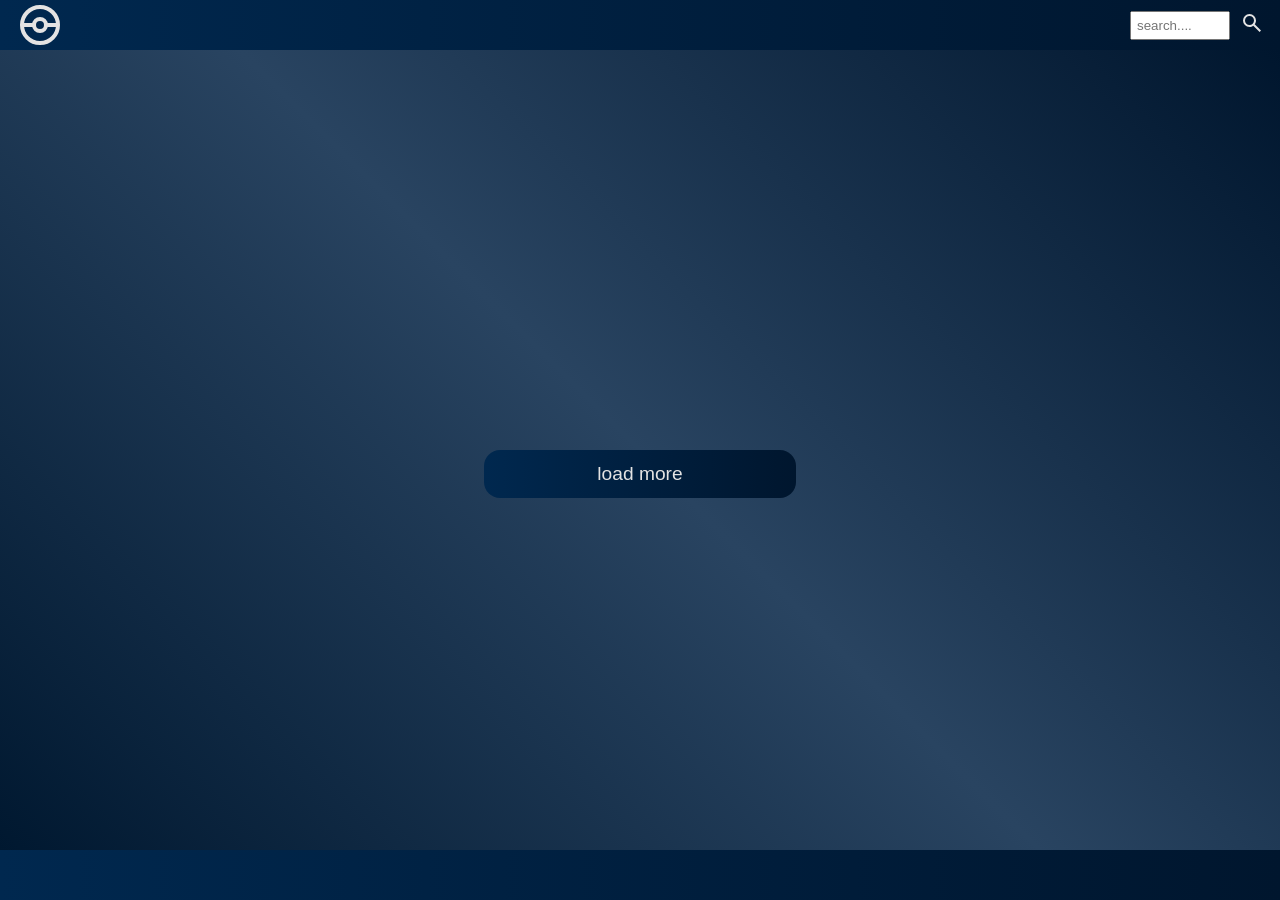
==== index.html @ 9217a95e "feat: implement load and render from 20 pokemon and add the function to load more pokemon" ====
<!DOCTYPE html>
<html lang="de">
  <head>
    <meta charset="UTF-8" />
    <meta name="viewport" content="width=device-width, initial-scale=1.0" />

    <title>Pokedex</title>

    <!-- Embdedding Favicon -->
    <link rel="icon" type="image/png" href="src/favicon/fav.png" />

    <!-- Embedding CSS -->
    <link rel="stylesheet" href="src/css/base.css" />
    <link rel="stylesheet" href="src/css/components.css" />
    <link rel="stylesheet" href="src/css/style.css" />

    <!-- Embedding JavaScript -->
    <script src="src/js/script.js" defer></script>
    <script src="src/js/templates.js" defer></script>
  </head>
  <body onload="init()">
    <header>
      <nav class="container">
        <div class="logo-container">
          <a href="#">
            <svg class="logo" xmlns="http://www.w3.org/2000/svg" viewBox="0 0 24 24">
              <path d="M3 12a9 9 0 1 0 18 0 9 9 0 1 0 -18 0"></path>
              <path d="M9 12a3 3 0 1 0 6 0 3 3 0 1 0 -6 0"></path>
              <path d="M3 12h6"></path>
              <path d="M15 12h6"></path>
            </svg>
          </a>
        </div>
        <div class="controls">
          <form>
            <input id="search" type="text" placeholder="search...." />
            <button class="search-button" type="button">
              <svg class="search-icon" xmlns="http://www.w3.org/2000/svg" viewBox="0 -960 960 960">
                <path
                  d="M784-120 532-372q-30 24-69 38t-83 14q-109 0-184.5-75.5T120-580q0-109 75.5-184.5T380-840q109 0 184.5 75.5T640-580q0 44-14 83t-38 69l252 252-56 56ZM380-400q75 0 127.5-52.5T560-580q0-75-52.5-127.5T380-760q-75 0-127.5 52.5T200-580q0 75 52.5 127.5T380-400Z"
                />
              </svg>
            </button>
          </form>
        </div>
      </nav>
    </header>
    <main>
      <div class="card-container container"></div>
      <div class="button-container container">
        <button id="load-more" type="button" onclick="loadMore()">load more</button>
      </div>
    </main>

    <footer></footer>
  </body>
</html>
---- src/css/base.css ----
/* Fonts einbinden */
@font-face {
  font-family: "Oswald";
  src: url(../fonts/Oswald/Oswald-VariableFont_wght.ttf) format("truetype");
  font-weight: 100 900;
  font-style: normal;
}

@font-face {
  font-family: "Playwrite";
  src: url(../fonts/Playwrite/PlaywriteDESAS-VariableFont_wght.ttf) format("truetype");
  font-weight: 100 900;
  font-style: normal;
}

:root {
  /* Farbe */
  --color-bg-main: linear-gradient(45deg, #001830 0%, #294461 50%, #00162e 100%);
  --color-bg-header-footer: linear-gradient(90deg, #00284f 0%, #00162e 100%);
  --color-bg-img: rgba(227, 227, 227, 0.2);
  --color-fonts: rgb(227, 227, 227);

  /* color Elements */
  --normal: linear-gradient(45deg, #a8a77a 0%, #d6d6c2 100%);
  --fire: linear-gradient(45deg, #ee8130 0%, #f5ac78 100%);
  --water: linear-gradient(45deg, #6390f0 0%, #7ac7ff 100%);
  --electric: linear-gradient(45deg, #f7d02c 0%, #fff700 100%);
  --grass: linear-gradient(45deg, #77c750 0%, #43b30b 100%);
  --ice: linear-gradient(45deg, #96d9d6 0%, #b3ffff 100%);
  --fighting: linear-gradient(45deg, #c22e28 0%, #ff5e5e 100%);
  --poison: linear-gradient(45deg, #a33ea1 0%, #e070e0 100%);
  --ground: linear-gradient(45deg, #e2bf65 0%, #b1732e 100%);
  --flying: linear-gradient(45deg, #a98ff3 0%, #d6baff 100%);
  --psychic: linear-gradient(45deg, #f95587 0%, #ffb5d6 100%);
  --bug: linear-gradient(45deg, #a6b91a 0%, #d1e156 100%);
  --rock: linear-gradient(45deg, #b6a136 0%, #e2c275 100%);
  --ghost: linear-gradient(45deg, #735797 0%, #b39ddb 100%);
  --dragon: linear-gradient(45deg, #6f35fc 0%, #a27dfa 100%);
  --dark: linear-gradient(45deg, #705746 0%, #a89f94 100%);
  --steel: linear-gradient(45deg, #b7b7ce 0%, #d1d1e0 100%);
  --fairy: linear-gradient(45deg, #d685ad 0%, #ffb7fa 100%);

  /* Schriftarten */
  --font-general: "Oswald";
}

* {
  margin: 0;
  padding: 0;
  box-sizing: border-box;
  /* outline: 1px solid red; Dev */
}

html {
  scroll-behavior: smooth;
}

/* Text-Grundlagen */
body {
  display: flex;
  flex-direction: column;
  min-height: 100vh;
  font-size: 16px; /* nur für Programierung, Später löschen  */
  font-family: var(--font-general), sans-serif, monospace; /* Standartschriftart*/
}

/* Contentbegrenzung */
.container {
  max-width: 1400px;
  width: 100%;
  padding: 0 1rem;
  margin: 0 auto;
}

a {
  display: flex;
  align-items: center;
}

/* h2 {
  color: var(--color-fonts);
} */

header,
footer {
  background: var(--color-bg-header-footer);
  height: 50px;
}

nav {
  display: flex;
  height: 100%;
  align-items: center;
  justify-content: space-between;
}

main {
  display: flex;
  justify-content: center;
  flex-grow: 1;
  flex-direction: column;
  background: var(--color-bg-main);
}

button {
  cursor: pointer;
  background: var(--color-bg-header-footer);
  height: 3rem;
  width: 25%;
  border-radius: 1rem;
  font-size: 1.2rem;
  transition: all 125ms ease-in-out;
  border: none;
  color: var(--color-fonts);
}

button:hover {
  scale: 1.1;
}

form {
  display: flex;
  align-items: center;
  gap: 10px;
}

input {
  padding: 5px;
  width: 100px;
}
---- src/css/components.css ----
.logo-container {
  display: flex;
  align-items: center;
  justify-content: center;
  height: 100%;
}

.logo {
  fill: none;
  stroke: var(--color-fonts);
  height: 48px;
  width: 48px;
  stroke-width: 2px;
}

.search-button {
  background: transparent;
}

.search-icon {
  height: 24px;
  width: 24px;
  fill: var(--color-fonts);
}

.card-body {
  position: relative;
  overflow: hidden;
  display: flex;

  padding: 10px;
  height: 200px;
  min-width: 280px;
  flex: 1;
  border-radius: 1rem;
  cursor: pointer;
  transition: all 125ms ease-in-out;
}

.card-body:hover {
  transform: scale(1.02);
  box-shadow: 0 8px 24px rgba(0, 0, 0, 0.5);
  filter: brightness(1.1);
}

.background-img {
  position: absolute;
  right: -100px;
  bottom: -105px;
  rotate: 33deg;
}

.poke-background {
  fill: none;
  stroke: var(--color-fonts);
  height: 400px;
  width: 400px;
  stroke-width: 2px;
  filter: opacity(0.3);
  z-index: 1;
}

.data-container {
  display: flex;
  flex-direction: column;
  height: 100%;
  width: 60%;
  z-index: 2;
}

.elements {
  display: flex;
  align-items: center;
  height: 100%;
  gap: 10px;
}

.element {
  display: flex;
  align-items: center;
  justify-content: center;
  box-shadow: 5px 5px 5px rgba(0, 0, 0, 0.5);
  padding: 0.5rem;
  border-radius: 10px;
  min-width: 4rem;
  border: 1px solid rgba(0, 0, 0, 0.5);
}

.poke-img {
  display: flex;
  height: 100%;
  width: 40%;
  z-index: 2;
}

.poke-img > img {
  width: 100%;
}

.normal {
  background: var(--normal);
}

.fire {
  background: var(--fire);
}

.water {
  background: var(--water);
}

.electric {
  background: var(--electric);
}

.grass {
  background: var(--grass);
}

.ice {
  background: var(--ice);
}

.fighting {
  background: var(--fighting);
}

.poison {
  background: var(--poison);
}

.ground {
  background: var(--ground);
}

.flying {
  background: var(--flying);
}

.psychic {
  background: var(--psychic);
}

.bug {
  background: var(--bug);
}

.rock {
  background: var(--rock);
}

.ghost {
  background: var(--ghost);
}

.dragon {
  background: var(--dragon);
}

.dark {
  background: var(--dark);
}

.steel {
  background: var(--steel);
}

.fairy {
  background: var(--fairy);
}
---- src/css/style.css ----
.card-container {
  display: flex;
  justify-content: stretch;
  flex-wrap: wrap;
  padding: 1.5rem;
  gap: 1rem;
}

.button-container {
  width: 100%;
  display: flex;
  margin: 1rem 0;
  align-items: center;
  justify-content: center;
}
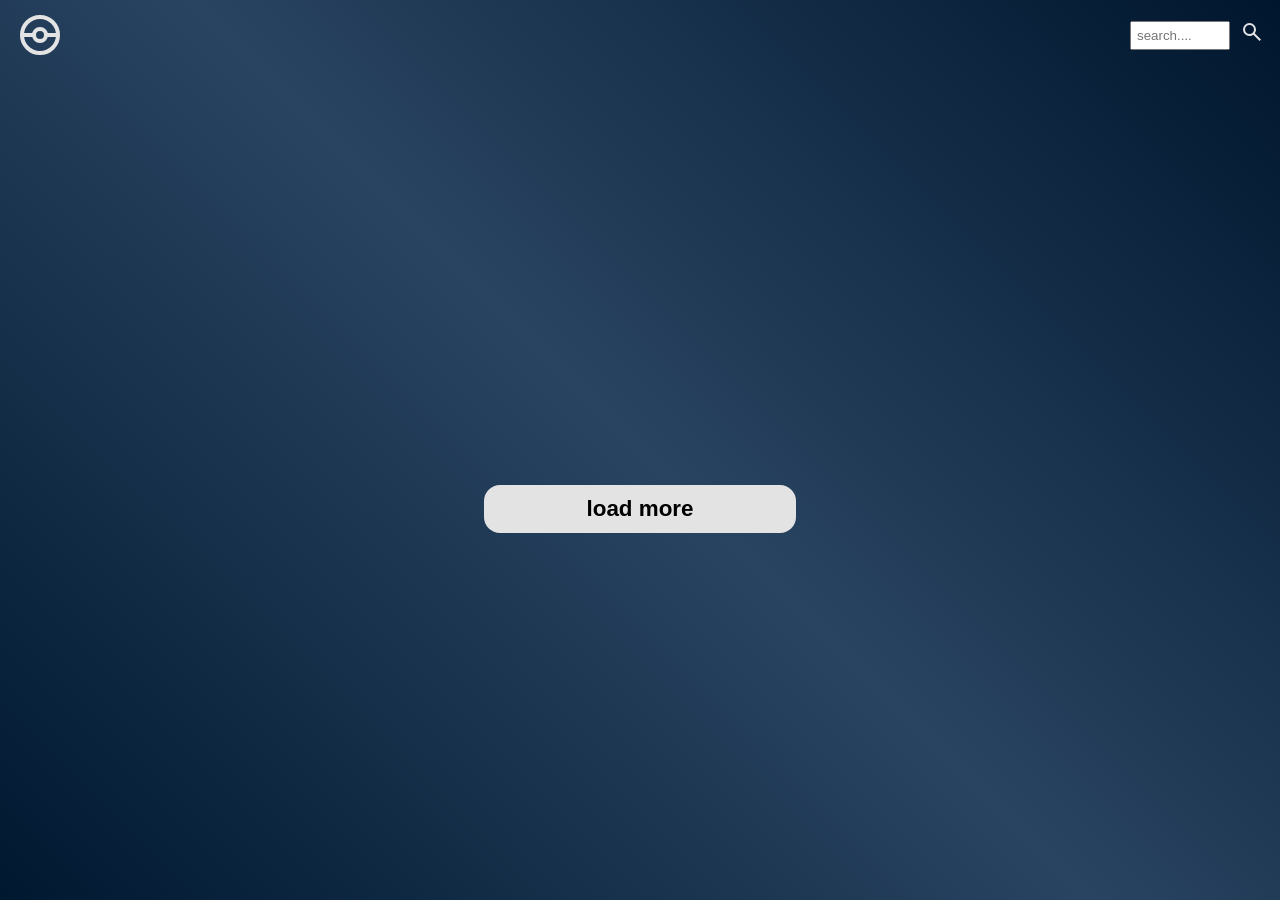
==== commit 1ee4961a: "feat: add loading spinner" ====
--- a/index.html
+++ b/index.html
@@ -15,8 +15,8 @@
     <link rel="stylesheet" href="src/css/style.css" />
 
     <!-- Embedding JavaScript -->
+    <script src="src/js/templates.js" defer></script>
     <script src="src/js/script.js" defer></script>
-    <script src="src/js/templates.js" defer></script>
   </head>
   <body onload="init()">
     <header>
@@ -47,11 +47,9 @@
     </header>
     <main>
       <div class="card-container container"></div>
-      <div class="button-container container">
-        <button id="load-more" type="button" onclick="loadMore()">load more</button>
-      </div>
+      <div class="button-container container"></div>
+
+      <dialog onclick="closeDialog()"></dialog>
     </main>
-
-    <footer></footer>
   </body>
 </html>
--- a/src/css/base.css
+++ b/src/css/base.css
@@ -16,6 +16,12 @@
 :root {
   /* Farbe */
   --color-bg-main: linear-gradient(45deg, #001830 0%, #294461 50%, #00162e 100%);
+  --color-bg-main-transparent: linear-gradient(
+    45deg,
+    rgba(0, 24, 48, 0.7) 0%,
+    rgba(41, 68, 97, 0.7) 50%,
+    rgba(0, 22, 46, 0.7) 100%
+  );
   --color-bg-header-footer: linear-gradient(90deg, #00284f 0%, #00162e 100%);
   --color-bg-img: rgba(227, 227, 227, 0.2);
   --color-fonts: rgb(227, 227, 227);
@@ -62,6 +68,7 @@
   min-height: 100vh;
   font-size: 16px; /* nur für Programierung, Später löschen  */
   font-family: var(--font-general), sans-serif, monospace; /* Standartschriftart*/
+  background: var(--color-bg-main);
 }
 
 /* Contentbegrenzung */
@@ -83,8 +90,7 @@
 
 header,
 footer {
-  background: var(--color-bg-header-footer);
-  height: 50px;
+  height: 70px;
 }
 
 nav {
@@ -99,19 +105,19 @@
   justify-content: center;
   flex-grow: 1;
   flex-direction: column;
-  background: var(--color-bg-main);
 }
 
 button {
   cursor: pointer;
-  background: var(--color-bg-header-footer);
+  background: var(--color-fonts);
   height: 3rem;
   width: 25%;
   border-radius: 1rem;
-  font-size: 1.2rem;
+  font-size: 1.4rem;
   transition: all 125ms ease-in-out;
   border: none;
-  color: var(--color-fonts);
+  color: black;
+  font-weight: bold;
 }
 
 button:hover {
@@ -128,3 +134,84 @@
   padding: 5px;
   width: 100px;
 }
+
+dialog {
+  margin: auto;
+  border: none;
+  border-radius: 1rem;
+  box-shadow: 0px 0px 20px 1px #000000;
+}
+
+dialog::backdrop {
+  background: var(--color-bg-main-transparent);
+}
+
+ul {
+  display: flex;
+  list-style: none;
+  width: 100%;
+  height: 100%;
+  font-weight: bold;
+}
+
+li {
+  display: flex;
+  justify-content: center;
+  align-items: center;
+  cursor: pointer;
+  flex-grow: 1;
+  height: 100%;
+  transition: all 125ms ease-in-out;
+}
+
+li:hover {
+  background-color: rgb(201, 201, 201);
+}
+
+li:focus {
+  outline: none;
+  background-color: rgb(201, 201, 201);
+}
+
+table {
+  width: 100%;
+}
+
+th,
+td {
+  height: 3rem;
+  text-align: left;
+}
+
+th {
+  width: 30%;
+}
+
+td {
+  width: 70%;
+}
+
+progress {
+  width: 100%;
+  height: 1rem;
+  -webkit-appearance: none;
+  appearance: none;
+}
+
+progress::-webkit-progress-bar {
+  border-radius: 5px;
+  background-color: rgb(201, 201, 201);
+}
+
+progress::-webkit-progress-value {
+  border-radius: 5px;
+  background-color: #0300cf;
+}
+
+.d-none {
+  display: none;
+}
+
+.overflowHidden {
+  overflow: hidden;
+}
--- a/src/css/components.css
+++ b/src/css/components.css
@@ -168,3 +168,53 @@
 .fairy {
   background: var(--fairy);
 }
+
+.dialog-nav-activ {
+  background-color: rgb(201, 201, 201);
+}
+
+.overlay {
+  position: relative;
+  display: flex;
+  align-items: center;
+  justify-content: center;
+  position: fixed;
+
+  top: 0;
+  left: 0;
+  z-index: 3;
+  height: 100%;
+  width: 100%;
+  /* background: var(--color-bg-main); */
+
+  & svg {
+    height: 250px;
+    width: 250px;
+    animation-name: rotate;
+    animation-duration: 3s;
+    animation-iteration-count: infinite;
+    animation-timing-function: linear;
+    z-index: 2;
+
+    & .cls-1 {
+      fill: #010101;
+    }
+
+    & .cls-2 {
+      fill: #fff;
+    }
+
+    & .cls-3 {
+      fill: #eb2127;
+    }
+  }
+}
+
+@keyframes rotate {
+  0% {
+    rotate: 0deg;
+  }
+  100% {
+    rotate: 360deg;
+  }
+}
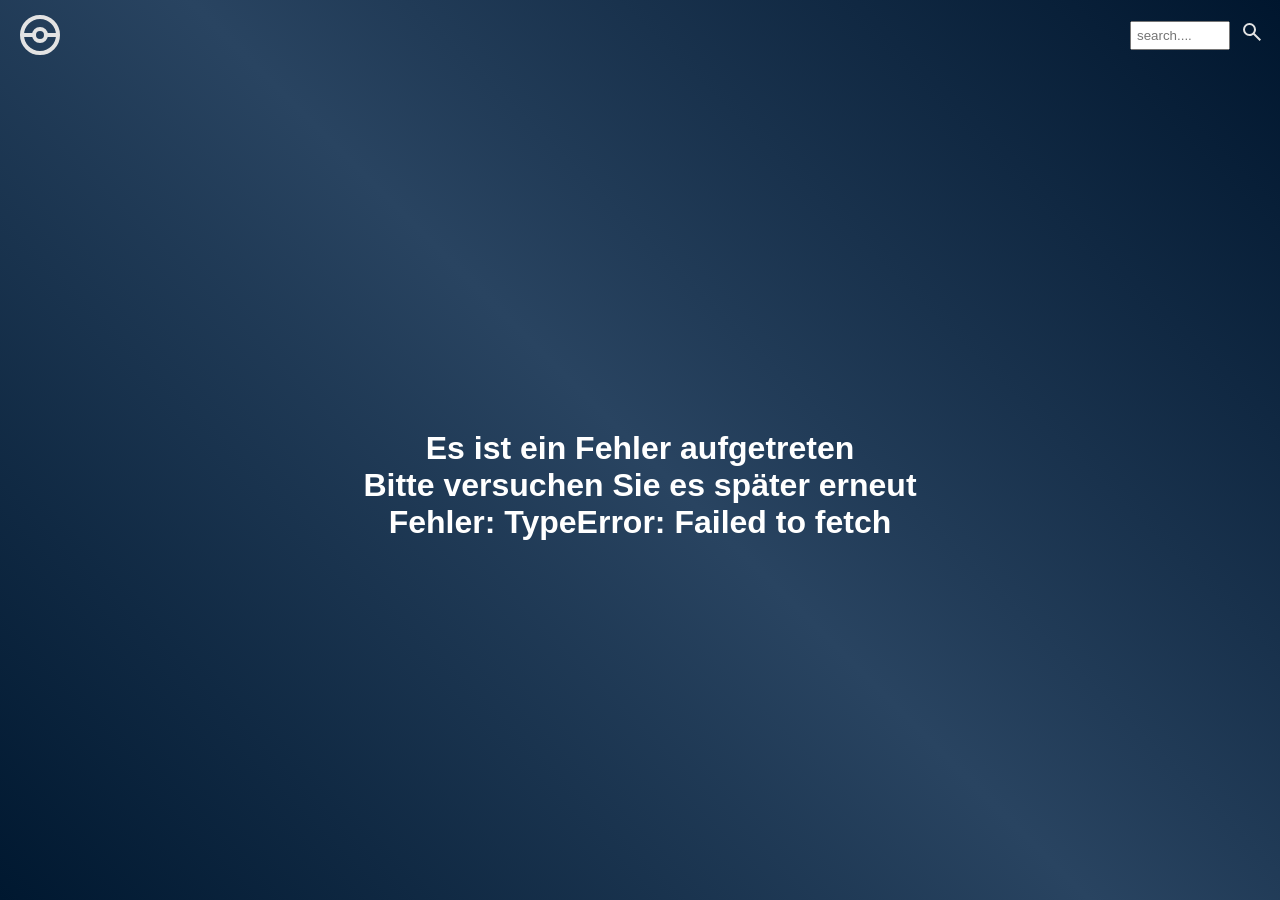
==== commit 08bd4eb9: "current status" ====
--- a/index.html
+++ b/index.html
@@ -33,7 +33,13 @@
         </div>
         <div class="controls">
           <form>
-            <input id="search" type="text" placeholder="search...." />
+            <input
+              id="search"
+              type="text"
+              placeholder="search...."
+              onkeyup="filterAllPokemon()"
+              title="please input minimal 3 characters"
+            />
             <button class="search-button" type="button">
               <svg class="search-icon" xmlns="http://www.w3.org/2000/svg" viewBox="0 -960 960 960">
                 <path
--- a/src/css/components.css
+++ b/src/css/components.css
@@ -218,3 +218,13 @@
     rotate: 360deg;
   }
 }
+
+.error-massage {
+  display: flex;
+  justify-content: center;
+  align-items: center;
+  flex-direction: column;
+  color: #fff;
+  font-size: 2rem;
+  font-weight: bold;
+}
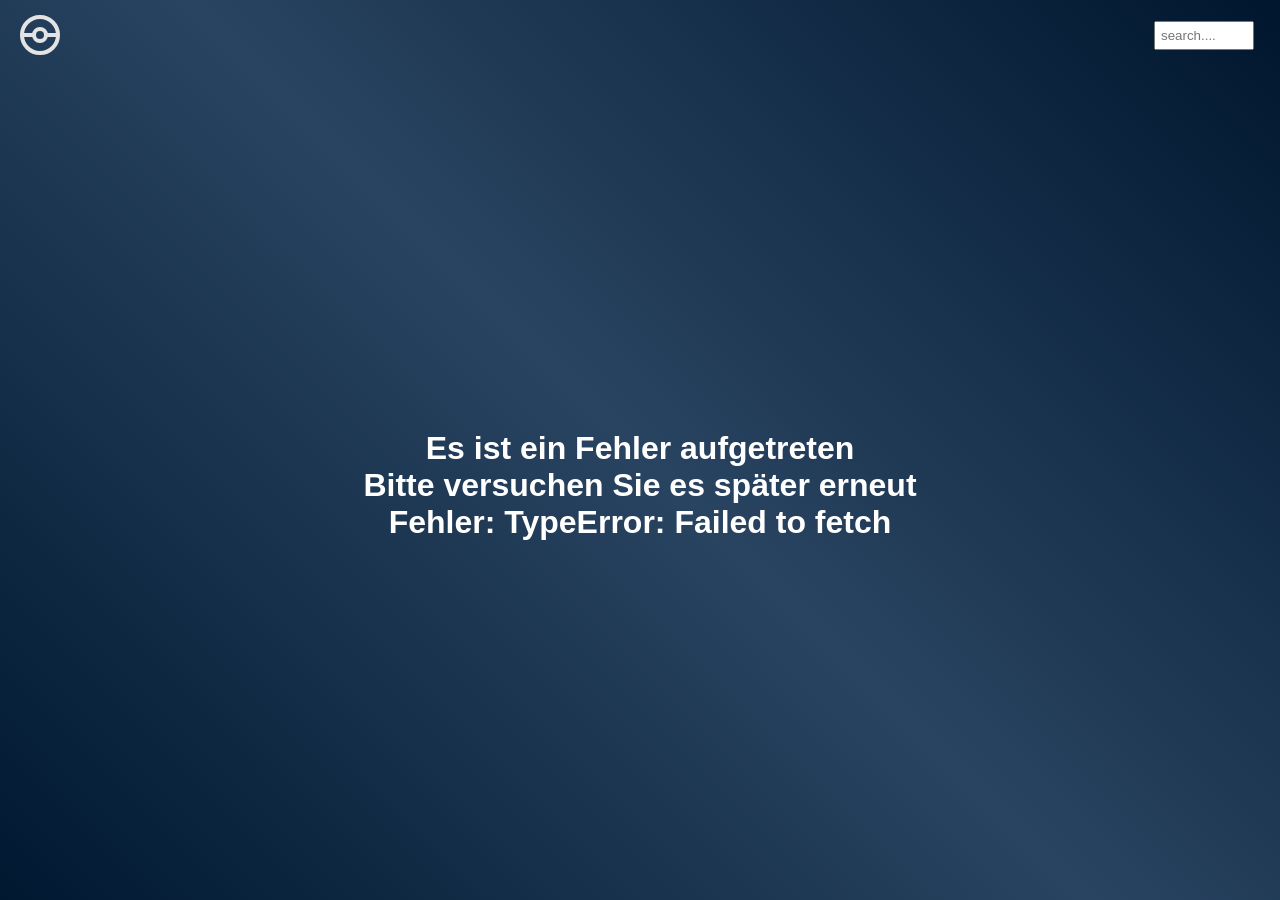
==== commit 857339ee: "feat: add the function to filter and make the layout responsive" ====
--- a/index.html
+++ b/index.html
@@ -1,4 +1,5 @@
 <!DOCTYPE html>
+
 <html lang="de">
   <head>
     <meta charset="UTF-8" />
@@ -13,10 +14,6 @@
     <link rel="stylesheet" href="src/css/base.css" />
     <link rel="stylesheet" href="src/css/components.css" />
     <link rel="stylesheet" href="src/css/style.css" />
-
-    <!-- Embedding JavaScript -->
-    <script src="src/js/templates.js" defer></script>
-    <script src="src/js/script.js" defer></script>
   </head>
   <body onload="init()">
     <header>
@@ -32,7 +29,7 @@
           </a>
         </div>
         <div class="controls">
-          <form>
+          <form onsubmit="return false">
             <input
               id="search"
               type="text"
@@ -40,13 +37,7 @@
               onkeyup="filterAllPokemon()"
               title="please input minimal 3 characters"
             />
-            <button class="search-button" type="button">
-              <svg class="search-icon" xmlns="http://www.w3.org/2000/svg" viewBox="0 -960 960 960">
-                <path
-                  d="M784-120 532-372q-30 24-69 38t-83 14q-109 0-184.5-75.5T120-580q0-109 75.5-184.5T380-840q109 0 184.5 75.5T640-580q0 44-14 83t-38 69l252 252-56 56ZM380-400q75 0 127.5-52.5T560-580q0-75-52.5-127.5T380-760q-75 0-127.5 52.5T200-580q0 75 52.5 127.5T380-400Z"
-                />
-              </svg>
-            </button>
+            <button class="search-button" type="button"></button>
           </form>
         </div>
       </nav>
@@ -54,8 +45,12 @@
     <main>
       <div class="card-container container"></div>
       <div class="button-container container"></div>
+      <dialog onclick="closeDialog()"></dialog>
+      <div class="overlay d-none"></div>
+    </main>
 
-      <dialog onclick="closeDialog()"></dialog>
-    </main>
+    <!-- Embedding JavaScript -->
+    <script src="src/js/templates.js"></script>
+    <script src="src/js/script.js"></script>
   </body>
 </html>
--- a/src/css/base.css
+++ b/src/css/base.css
@@ -124,6 +124,10 @@
   scale: 1.1;
 }
 
+button:disabled {
+  color: grey;
+}
+
 form {
   display: flex;
   align-items: center;
@@ -208,10 +212,10 @@
   background-color: #0300cf;
 }
 
-.d-none {
-  display: none;
-}
-
 .overflowHidden {
   overflow: hidden;
 }
+
+.d-none {
+  display: none !important;
+}
--- a/src/css/components.css
+++ b/src/css/components.css
@@ -11,16 +11,6 @@
   height: 48px;
   width: 48px;
   stroke-width: 2px;
-}
-
-.search-button {
-  background: transparent;
-}
-
-.search-icon {
-  height: 24px;
-  width: 24px;
-  fill: var(--color-fonts);
 }
 
 .card-body {
@@ -73,6 +63,7 @@
   align-items: center;
   height: 100%;
   gap: 10px;
+  z-index: 2;
 }
 
 .element {
@@ -88,13 +79,14 @@
 
 .poke-img {
   display: flex;
-  height: 100%;
-  width: 40%;
+  max-height: 100%;
+  max-width: 40%;
   z-index: 2;
 }
 
 .poke-img > img {
-  width: 100%;
+  object-fit: contain;
+  max-width: 100%;
 }
 
 .normal {
@@ -228,3 +220,31 @@
   font-size: 2rem;
   font-weight: bold;
 }
+
+@media (max-width: 420px) {
+  .element {
+    padding: 0.25rem;
+  }
+}
+
+@media (max-width: 380px) {
+  .elements {
+    flex-direction: column;
+    justify-content: center;
+    align-items: flex-start;
+    padding-left: 1rem;
+  }
+
+  .card-container {
+    padding: 0.5rem;
+  }
+
+  .data-container {
+    width: 50%;
+  }
+
+  .poke-img {
+    width: 50%;
+    margin-left: auto;
+  }
+}
--- a/src/css/style.css
+++ b/src/css/style.css
@@ -9,7 +9,163 @@
 .button-container {
   width: 100%;
   display: flex;
-  margin: 1rem 0;
+  margin: 1rem auto 2rem auto;
   align-items: center;
   justify-content: center;
 }
+
+.dialog-body {
+  display: flex;
+  flex-direction: column;
+  width: 500px;
+  height: 95vh;
+  overflow: hidden;
+}
+
+.dialog-img {
+  position: relative;
+  display: flex;
+  flex-direction: column;
+  width: 100%;
+  height: 30%;
+  padding: 1rem;
+}
+
+.poke-img-dialog {
+  height: 150px;
+  margin: auto 0;
+  z-index: 2;
+}
+
+.dialog-poke-background {
+  position: absolute;
+  right: -35%;
+  top: -15%;
+  width: 500px;
+  height: 500px;
+  rotate: 45deg;
+  z-index: 1;
+}
+
+.dialog-headline {
+  z-index: 2;
+  display: flex;
+  justify-content: space-between;
+  width: 100%;
+}
+
+.name-area {
+  display: flex;
+}
+
+.name-area h2 {
+  display: flex;
+  margin-right: 1rem;
+}
+
+.close-dialog {
+  background-color: transparent;
+  margin: 0.5rem;
+  width: auto;
+  height: auto;
+}
+
+.close-dialog:hover {
+  scale: 1.2;
+}
+
+.close-dialog:focus {
+  scale: 1.2;
+  outline: none;
+}
+
+.picture-class-area {
+  display: flex;
+
+  height: 100%;
+  justify-content: space-between;
+}
+
+.dialog-content-container {
+  position: relative;
+  width: 100%;
+  height: 70%;
+
+  background: var(--color-fonts);
+  border-radius: 2rem 2rem 0 0;
+  overflow: hidden;
+  z-index: 2;
+}
+
+.dialog-nav {
+  height: 50px;
+  width: 100%;
+}
+
+.dialog-content {
+  height: calc(100% - 50px - 48px);
+  width: 100%;
+  padding: 2rem;
+}
+
+.stats-name {
+  min-width: 65px;
+  width: 20%;
+}
+
+.stats-value {
+  min-width: 65px;
+  width: 20%;
+}
+
+.stats-progress {
+  width: 60%;
+}
+
+.change-container {
+  display: flex;
+  justify-content: space-between;
+  border-top: 1px solid black;
+  height: 3rem;
+}
+
+.dialog-button {
+  width: 100%;
+  border-radius: 0;
+}
+
+.dialog-button:hover {
+  scale: none;
+  background-color: rgb(201, 201, 201);
+}
+
+.dialog-button:focus {
+  background-color: rgb(201, 201, 201);
+}
+
+#back {
+  border-right: 1px solid black;
+}
+#load-more {
+  min-width: 10rem;
+}
+
+@media (max-width: 550px) {
+  dialog {
+    width: 100vw;
+    height: 100vh;
+    max-width: 100vw;
+    max-height: 100vh;
+    border-radius: 0;
+  }
+  .dialog-body {
+    width: 100%;
+    height: 100%;
+  }
+}
+
+@media (max-width: 380px) {
+  .card-container {
+    padding: 0.5rem;
+  }
+}
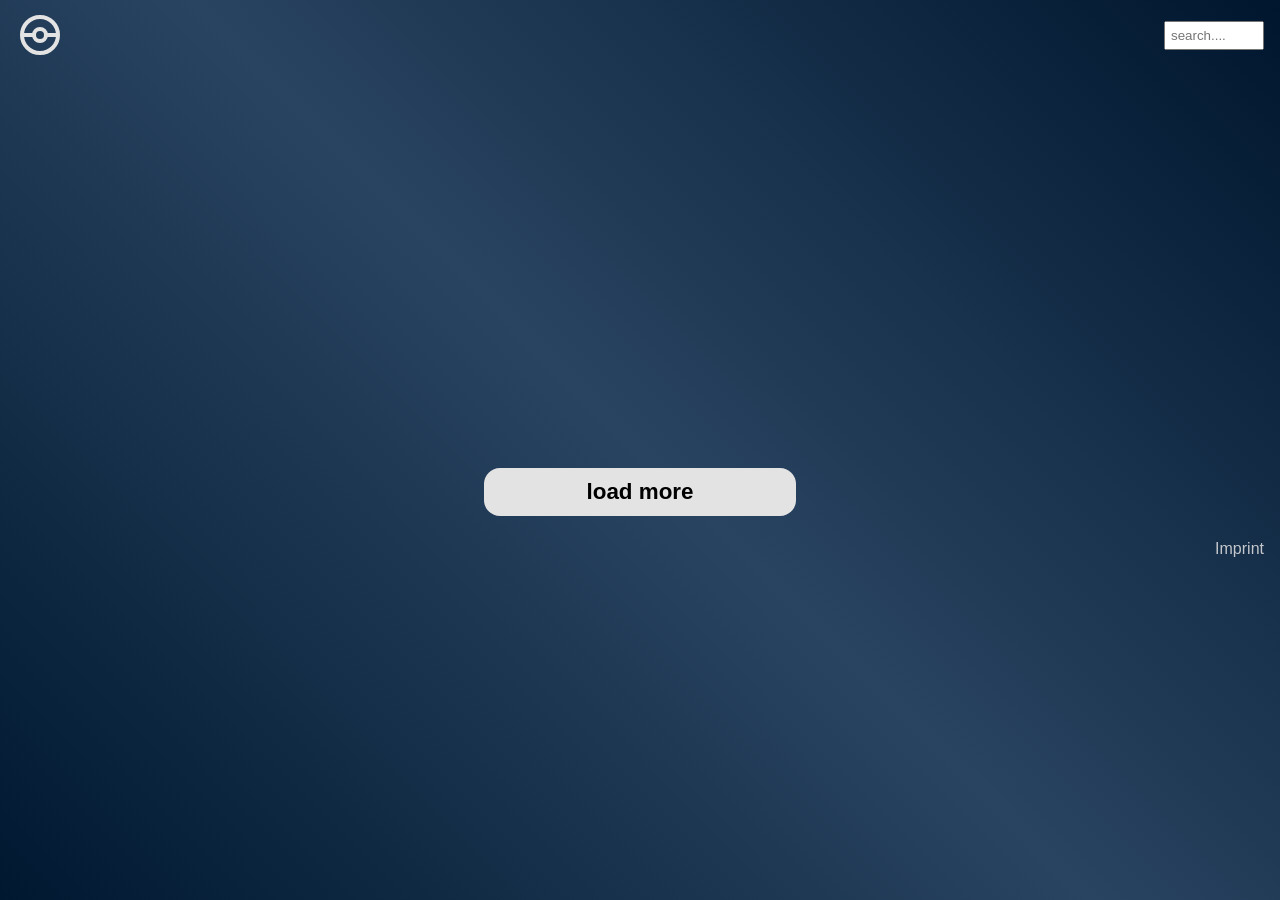
==== commit 0631a73e: "feat: add and integrate German imprint page with navigation link in Pokedex" ====
--- a/index.html
+++ b/index.html
@@ -1,4 +1,4 @@
-<!DOCTYPE html>
+<!doctype html>
 
 <html lang="de">
   <head>
@@ -19,8 +19,12 @@
     <header>
       <nav class="container">
         <div class="logo-container">
-          <a href="#">
-            <svg class="logo" xmlns="http://www.w3.org/2000/svg" viewBox="0 0 24 24">
+          <a href="index.html" aria-label="Home-Button">
+            <svg
+              class="logo"
+              xmlns="http://www.w3.org/2000/svg"
+              viewBox="0 0 24 24"
+            >
               <path d="M3 12a9 9 0 1 0 18 0 9 9 0 1 0 -18 0"></path>
               <path d="M9 12a3 3 0 1 0 6 0 3 3 0 1 0 -6 0"></path>
               <path d="M3 12h6"></path>
@@ -29,7 +33,7 @@
           </a>
         </div>
         <div class="controls">
-          <form onsubmit="return false">
+          <form onsubmit="return false;">
             <input
               id="search"
               type="text"
@@ -37,7 +41,6 @@
               onkeyup="filterAllPokemon()"
               title="please input minimal 3 characters"
             />
-            <button class="search-button" type="button"></button>
           </form>
         </div>
       </nav>
@@ -45,6 +48,9 @@
     <main>
       <div class="card-container container"></div>
       <div class="button-container container"></div>
+      <div class="imprint-row container">
+        <a class="imprint-link" href="impressum.html">Imprint</a>
+      </div>
       <dialog onclick="closeDialog()"></dialog>
       <div class="overlay d-none"></div>
     </main>
--- a/src/css/components.css
+++ b/src/css/components.css
@@ -162,7 +162,7 @@
 }
 
 .dialog-nav-activ {
-  background-color: rgb(201, 201, 201);
+  background-color: var(--color-fonts);
 }
 
 .overlay {
@@ -221,30 +221,94 @@
   font-weight: bold;
 }
 
+.loadmore-actions {
+  display: flex;
+  flex-direction: column;
+  align-items: center;
+  width: 100%;
+}
+
+.loadmore-actions #load-more {
+  width: 25%;
+  min-width: 170px;
+}
+
+.imprint-row {
+  width: 100%;
+  display: flex;
+  justify-content: flex-end;
+  margin: 0.5rem 0;
+}
+
+.imprint-link {
+  color: var(--color-fonts);
+  text-decoration: none;
+  opacity: 0.85;
+  transition: opacity 125ms ease-in-out;
+}
+
+.imprint-link:hover {
+  opacity: 1;
+  transform: none;
+}
+
+.impressum-wrapper {
+  width: 100%;
+  max-width: 900px;
+  color: var(--color-fonts);
+  background: rgba(0, 0, 0, 0.2);
+  border-radius: 1rem;
+  padding: 1.25rem;
+}
+
+.impressum-wrapper h1 {
+  margin-bottom: 1rem;
+}
+
+.impressum-wrapper h3 {
+  margin-top: 1rem;
+  margin-bottom: 0.5rem;
+}
+
+.impressum-wrapper p {
+  line-height: 1.4;
+}
+
+.impressum-footer {
+  display: flex;
+  justify-content: flex-end;
+  align-items: center;
+}
+
+.back-to-index {
+  display: inline-flex;
+  align-items: center;
+  justify-content: center;
+  height: 3rem;
+  padding: 0 1rem;
+  border-radius: 1rem;
+  background: var(--color-fonts);
+  color: #000;
+  font-weight: bold;
+  text-decoration: none;
+  transition: all 125ms ease-in-out;
+}
+
+.back-to-index:hover {
+  transform: scale(1.05);
+}
+
 @media (max-width: 420px) {
+  .loadmore-actions {
+    justify-content: center;
+    flex-wrap: nowrap;
+  }
+
+  .imprint-link {
+    font-size: 0.8rem;
+  }
+
   .element {
     padding: 0.25rem;
   }
 }
-
-@media (max-width: 380px) {
-  .elements {
-    flex-direction: column;
-    justify-content: center;
-    align-items: flex-start;
-    padding-left: 1rem;
-  }
-
-  .card-container {
-    padding: 0.5rem;
-  }
-
-  .data-container {
-    width: 50%;
-  }
-
-  .poke-img {
-    width: 50%;
-    margin-left: auto;
-  }
-}
--- a/src/css/style.css
+++ b/src/css/style.css
@@ -9,7 +9,7 @@
 .button-container {
   width: 100%;
   display: flex;
-  margin: 1rem auto 2rem auto;
+  margin: 1rem auto 1rem auto;
   align-items: center;
   justify-content: center;
 }
@@ -19,6 +19,7 @@
   flex-direction: column;
   width: 500px;
   height: 95vh;
+  max-height: 710px;
   overflow: hidden;
 }
 
@@ -27,7 +28,8 @@
   display: flex;
   flex-direction: column;
   width: 100%;
-  height: 30%;
+  flex-shrink: 0;
+  height: 220px;
   padding: 1rem;
 }
 
@@ -89,8 +91,10 @@
 .dialog-content-container {
   position: relative;
   width: 100%;
-  height: 70%;
-
+  display: flex;
+  flex-direction: column;
+  flex: 1;
+  min-height: 0;
   background: var(--color-fonts);
   border-radius: 2rem 2rem 0 0;
   overflow: hidden;
@@ -98,14 +102,17 @@
 }
 
 .dialog-nav {
+  flex-shrink: 0;
   height: 50px;
   width: 100%;
 }
 
 .dialog-content {
-  height: calc(100% - 50px - 48px);
-  width: 100%;
-  padding: 2rem;
+  flex: 1;
+  min-height: 0;
+  width: 100%;
+  padding: 1rem 2rem;
+  overflow-y: auto;
 }
 
 .stats-name {
@@ -124,6 +131,7 @@
 
 .change-container {
   display: flex;
+  flex-shrink: 0;
   justify-content: space-between;
   border-top: 1px solid black;
   height: 3rem;
@@ -136,11 +144,11 @@
 
 .dialog-button:hover {
   scale: none;
-  background-color: rgb(201, 201, 201);
+  background-color: var(--color-fonts);
 }
 
 .dialog-button:focus {
-  background-color: rgb(201, 201, 201);
+  background-color: var(--color-fonts);
 }
 
 #back {
@@ -151,21 +159,47 @@
 }
 
 @media (max-width: 550px) {
-  dialog {
-    width: 100vw;
-    height: 100vh;
-    max-width: 100vw;
-    max-height: 100vh;
-    border-radius: 0;
-  }
-  .dialog-body {
-    width: 100%;
-    height: 100%;
+  .dialog-body {
+    width: 400px;
+  }
+
+  .dialog-button {
+    font-size: 1.2rem;
+  }
+}
+
+@media (max-width: 450px) {
+  .dialog-body {
+    width: 330px;
+  }
+
+  .dialog-img {
+    padding: 0.5rem;
+  }
+
+  .dialog-content {
+    padding: 1rem 1rem;
+  }
+
+  .dialog-button {
+    font-size: 1rem;
   }
 }
 
 @media (max-width: 380px) {
-  .card-container {
-    padding: 0.5rem;
-  }
-}
+  .dialog-body {
+    width: 300px;
+  }
+}
+
+@media (max-width: 340px) {
+  .dialog-body {
+    width: 280px;
+  }
+}
+
+#not-found {
+  width: 100%;
+  text-align: center;
+  color: var(--color-fonts);
+}
